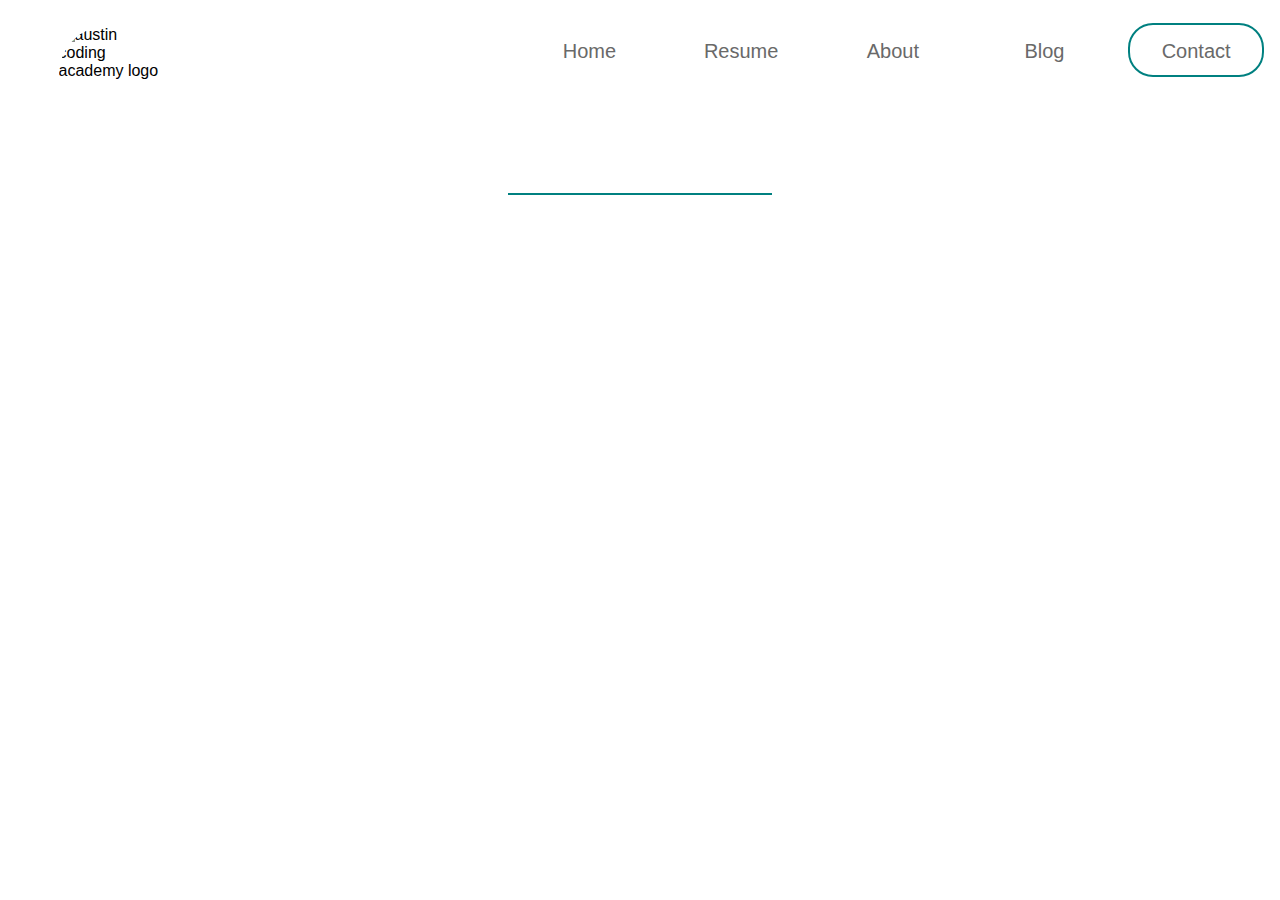
==== about.html @ 0d6ff256 "added pages and links" ====
<!DOCTYPE html>
<html lang="en">
<head>
  <meta charset="UTF-8">
  <meta name="viewport" content="width=device-width, initial-scale=1.0">
  <meta http-equiv="X-UA-Compatible" content="ie=edge">
  <link rel="stylesheet" href="./style.css">
  <title>My Portfolio</title>
</head>
  <body>
  <!-- This is a what comment line looks like in HTML -->
  <!-- The rest of your code goes between here... -->
    <header>
        <img src="https://cdn.evbuc.com/eventlogos/188084824/acastandardcirclefullname.png" class="logo" alt="austin coding academy logo">
        <nav>
            <a href="/index.html">Home</a>
            <a href="https://www.linkedin.com/in/nick-black-24000a1b7" target="_blank">Resume</a>
            <a href="/about.html">About</a>
            <a href="https://medium.com/@nickablack/starting-a-new-chapter-3c77d2925de8" target="_blank">Blog</a>
            <a href="/contact.html" class="has-border">Contact</a>
        </nav>
    </header>
    <main>
        <h1>About Nick Black</h1>
        <article>Lorem ipsum dolor sit amet, consectetur adipiscing elit, sed do eiusmod tempor incididunt ut labore et dolore magna aliqua. Netus et malesuada fames ac turpis egestas sed tempus. Eu lobortis elementum nibh tellus molestie nunc non. Duis ultricies lacus sed turpis tincidunt id aliquet risus feugiat. Elementum sagittis vitae et leo. Sed enim ut sem viverra aliquet eget sit. Placerat duis ultricies lacus sed turpis tincidunt id. Erat imperdiet sed euismod nisi. Odio morbi quis commodo odio. Aenean vel elit scelerisque mauris pellentesque pulvinar pellentesque. Urna nunc id cursus metus aliquam. Aliquet enim tortor at auctor urna.

            In est ante in nibh mauris. Ac turpis egestas integer eget aliquet nibh praesent. Urna cursus eget nunc scelerisque viverra. Malesuada proin libero nunc consequat interdum varius sit amet. Dui vivamus arcu felis bibendum. In hac habitasse platea dictumst vestibulum rhoncus est pellentesque. Risus ultricies tristique nulla aliquet enim. Tempor orci eu lobortis elementum nibh tellus molestie. Quam pellentesque nec nam aliquam sem et tortor consequat id. Morbi blandit cursus risus at ultrices mi tempus imperdiet nulla. Montes nascetur ridiculus mus mauris vitae ultricies leo integer. Ornare lectus sit amet est placerat in egestas erat imperdiet. Sem fringilla ut morbi tincidunt augue. Dignissim convallis aenean et tortor at risus viverra adipiscing at.
            
            Ac odio tempor orci dapibus ultrices in iaculis.</article>

    </main>
    <footer>
        <a class="small-text" href="https://austincodingacademy.com/">© Austin Coding Academy</a>
    </footer>
  <!-- ...and here. -->
  </body>
</html>
---- style.css ----
body {
    font-family: Arial, Helvetica, sans-serif;
    background-image: url(https://i.picsum.photos/id/1044/1600/1000.jpg?hmac=ym5yA0OixukbFGQdVphRDj_GMDrihMLQX7NAEuJfxyE);
    background-repeat: no-repeat;
    background-size: cover;
  }

  /* What kind of selector is this? */
  .logo {
    width: 100px;
    height: 100px;
    margin: 3% 10%;
    padding-top: .5%;
    background: rgba(255, 255, 255, .25);
    border-radius: 50%;
  }

  header {
    display: grid;
    grid-template-columns: 40% 60%;
    width: 100%;
  }

  footer {
    display: grid;
    grid-template-columns: 30% 40% 30%;
    text-align: center;
  }

  main {
    height: auto;
    width: 100%;
    display: grid;
    grid-template-columns: 30% 40% 30%;
    /* grid-template-rows: repeat(2, 1fr) 4fr 1fr; */
  }

  /* This is an element within an element selector */ 
  nav > a {
    margin: 2% 1% 3%;
    height: 20px;
    width: 120px;
    color: dimgrey;
    font-family: Arial, Helvetica, sans-serif;
    font-size: 20px;
    border-radius: 25px;
    background: rgba(255, 255, 255, .45);
    padding: 15px;
    text-align: center;
    border: 2px solid white;
    text-decoration: none;
  }

  nav > a:hover {
    opacity: .7;
  }

  .has-border {
    border-radius: 25px;
    height: 20px;
    width: 120px;
    border: 2px solid teal;
    background: rgba(255, 255, 255, .75);
    padding: 15px;
  }

  .has-border:hover {
    opacity: .7;
  }

  nav {
    display: flex;
    justify-content: flex-end;
    width: 100%;
    /* padding-right: 2%; */
  }

  /* This is an ID selector */
  #profile-pic {
    width: 300px;
    height: 300px;
    border-radius: 50%;
    margin: 15% auto;
    grid-column: 2/3;
  }

  h1 {
    color:white;
    grid-column: 2/3;
    margin: 3% auto;
    border-bottom: 2px solid teal;;
  }

  h2 {
    grid-column: 2/3;
    margin: 3% auto;
    font-style: italic;
    color: white;
  }

  article {
    color:white;
    grid-column: 2/3;
    margin: 3% auto;
  }

  .small-text {
    grid-column: 2/3;
    color: white;
    font-size: 10px;
    margin: 3% auto;
  }

  button {
    grid-column: 2/3;
    margin: 3% auto;
    width: 325px;
    height: 35px;
    font-family: Arial, Helvetica, sans-serif;
    font-size: 20px;
    font-weight: 600;
    border-radius: 25px;
    background: rgba(255, 255, 255, .75);
    padding: 5px;
    text-align: center;
    color: dimgrey;
    letter-spacing: 16px;
    font-style: italic;
  }

  button > a {
    color: dimgrey;
    text-decoration: none;
  }
  button:hover {
    opacity: .8;
  }
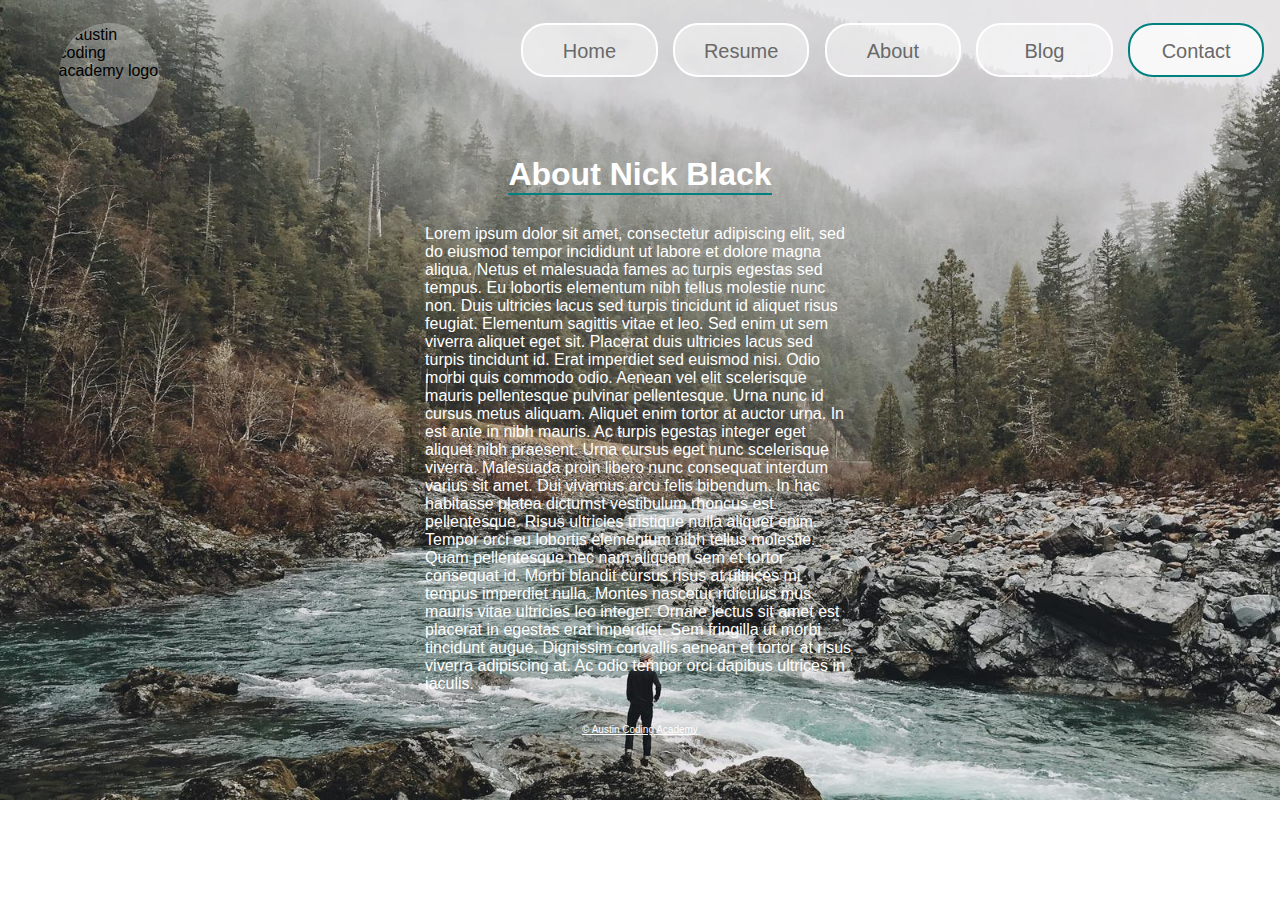
==== commit ce0b0d2e: "corrected resume links" ====
--- a/about.html
+++ b/about.html
@@ -13,11 +13,11 @@
     <header>
         <img src="https://cdn.evbuc.com/eventlogos/188084824/acastandardcirclefullname.png" class="logo" alt="austin coding academy logo">
         <nav>
-            <a href="/index.html">Home</a>
-            <a href="https://www.linkedin.com/in/nick-black-24000a1b7" target="_blank">Resume</a>
-            <a href="/about.html">About</a>
+            <a href="index.html">Home</a>
+            <a href="./resume/resume.html">Resume</a>
+            <a href="about.html">About</a>
             <a href="https://medium.com/@nickablack/starting-a-new-chapter-3c77d2925de8" target="_blank">Blog</a>
-            <a href="/contact.html" class="has-border">Contact</a>
+            <a href="contact.html" class="has-border">Contact</a>
         </nav>
     </header>
     <main>
--- a/style.css
+++ b/style.css
@@ -1,6 +1,6 @@
 body {
     font-family: Arial, Helvetica, sans-serif;
-    background-image: url(https://i.picsum.photos/id/1044/1600/1000.jpg?hmac=ym5yA0OixukbFGQdVphRDj_GMDrihMLQX7NAEuJfxyE);
+    background-image: url("nblack_bgImage.jpg");
     background-repeat: no-repeat;
     background-size: cover;
   }
@@ -32,7 +32,6 @@
     width: 100%;
     display: grid;
     grid-template-columns: 30% 40% 30%;
-    /* grid-template-rows: repeat(2, 1fr) 4fr 1fr; */
   }
 
   /* This is an element within an element selector */ 
@@ -53,6 +52,7 @@
 
   nav > a:hover {
     opacity: .7;
+    cursor: pointer;
   }
 
   .has-border {
@@ -66,13 +66,13 @@
 
   .has-border:hover {
     opacity: .7;
+    cursor: pointer;
   }
 
   nav {
     display: flex;
     justify-content: flex-end;
     width: 100%;
-    /* padding-right: 2%; */
   }
 
   /* This is an ID selector */
@@ -80,7 +80,7 @@
     width: 300px;
     height: 300px;
     border-radius: 50%;
-    margin: 15% auto;
+    margin: 5% auto;
     grid-column: 2/3;
   }
 
@@ -102,6 +102,7 @@
     color:white;
     grid-column: 2/3;
     margin: 3% auto;
+    width: 85%;
   }
 
   .small-text {
@@ -111,11 +112,11 @@
     margin: 3% auto;
   }
 
-  button {
+  .portfolio {
     grid-column: 2/3;
     margin: 3% auto;
     width: 325px;
-    height: 35px;
+    height: 23px;
     font-family: Arial, Helvetica, sans-serif;
     font-size: 20px;
     font-weight: 600;
@@ -124,15 +125,36 @@
     padding: 5px;
     text-align: center;
     color: dimgrey;
+    text-decoration: none;
     letter-spacing: 16px;
     font-style: italic;
+    box-shadow: 3px 3px 2px dimgray;
   }
 
-  button > a {
+  /* button > a {
     color: dimgrey;
     text-decoration: none;
-  }
-  button:hover {
-    opacity: .8;
+  } */
+
+  .portfolio:hover {
+    opacity: .85;
+    cursor: pointer;
   }
 
+  .project-list {
+    grid-column: 2/3;
+    text-align: center;
+    padding: 0;
+    list-style-type: none;
+  }
+  .project-list a {
+    text-decoration: none;
+    font-family: Arial, Helvetica, sans-serif;
+    color: white;
+    font-size: 18pt;
+    font-weight: 600;
+  }
+
+  .project-list a:hover {
+    color: silver;
+  }
